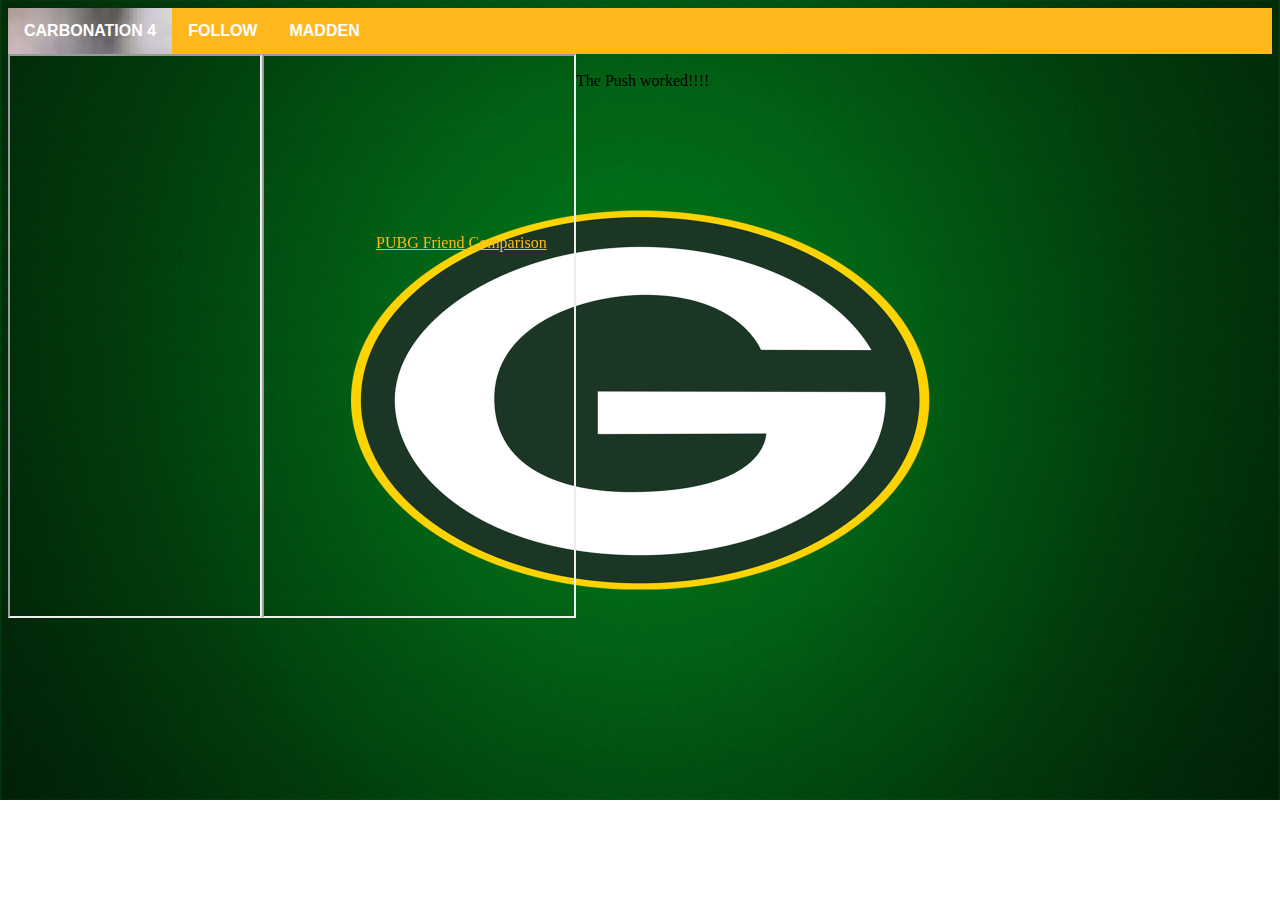
==== index.html @ cf441d10 "Push commit" ====
<!DOCTYPE html>
<html>
<head>
	<title>CARBONATION 4</title>
	<link rel="stylesheet" href="styles.css">
	<div class="navbar">

	  <a class="active">CARBONATION 4</a>

	  <div class="dropdown">
	    <button class="dropbtn">FOLLOW</button>
	    <div class="dropdown-content">
				<a href="https://account.xbox.com/en-US/Profile?xr=mebarnav" target="_blank"><img src="http://teambeyond.net/wp-content/uploads/2014/11/Xbox-Tile-Logo.png" width="20px" align="center">XBOX</a>
	      <a href="https://mixer.com/Carbonation_4?origin=beam" target="_blank"><img src="https://pbs.twimg.com/profile_images/925734173045809152/imUzI-jy_400x400.jpg" width="20px" align="center">Mixer</a>
				<a href="https://www.twitch.tv/carbonation_4" target="_blank"><img src="https://web.twitchapp.net/newport/cdn/assets/images/social/twitter-card.jpg" width="20px" align="center">Twitch</a>
	      <a href="https://web.groupme.com/chats" target="_blank"><img src="https://is2-ssl.mzstatic.com/image/thumb/Purple128/v4/90/a1/04/90a1046e-7d50-79fc-8b64-022a0ffff7eb/AppIcon-1x_U007emarketing-85-220-5.png/1200x630bb.jpg" width="20px" align="center">GroupMe</a>
	    </div>
	  </div>

	  <div class="dropdown2">
	    <button class="dropbtn2">MADDEN</button>
	    <div class="dropdown-content2">
	      <a href="http://daddyleagues.com/psfl" target="_blank"><img src="Images/PSFL.jpeg" width="20px" align="center">PSFL</a>
	      <a href="http://daddyleagues.com/psfl/team/GB" target="_blank"><img src="http://radiocms-images.us1.eldarioncloud.com/resize/750/https://storage.googleapis.com/media.mwcradio.com/mimesis/2014-09/15/GB1.jpg" width="25px" height="20px" align="center">Profile</a>
	      <a href="http://daddyleagues.com/psfl/team/GB/schedule" target="_blank"><img src="http://cera-fw.org/youth-basketball/wp-content/uploads/sites/14/2015/04/calendar-icon.png" width="25px" height="20px" align="center">Schedule</a>
	      <a href="http://daddyleagues.com/psfl/team/GB/roster" target="_blank"><img src="https://www.fieldateam.com/fat_icons/roster%20icon.png" width="25px" height="20px" align="center">Roster</a>
	    </div>
	  </div>
	</div>

</head>
<body>
<iframe src="https://xboxclips.com/carbonation+4" height="560" width="250" align="left"></iframe>
<iframe src="https://xboxpubg.com/carbonation+4?added#info" height="560" width="310" align="left" scrolling="no"></iframe>
<div class="PUBG"><a href="pubg.html" target="_blank">PUBG Friend Comparison</a></div>
The Push worked!!!!
</body>
</html>
---- styles.css ----
body {
	background: url(Images/packers-wallpaper-7.jpg);
	height:100%;
	background-repeat: no-repeat;
	background-size: cover;
	}

a {
	color: #FFB81C;
}

a:hover{
	color: darkgreen;
}

/* Navbar container */
.navbar {
  overflow: hidden;
  background-color: #FFB81C;
  font-family: Arial;
  font-weight: 900;
}

/* Links inside the navbar */
.navbar a {
  float: left;
  font-size: 16px;
  color: white;
  text-align: center;
  padding: 14px 16px;
  text-decoration: none;
}

/* The dropdown container */
.dropdown {
  float: left;
  overflow: hidden;
}

/* Dropdown button */
.dropdown .dropbtn {
  font-size: 16px;
  font-weight: 900;
  border: none;
  outline: none;
  color: white;
  padding: 14px 16px;
  background-color: inherit;
  font-family: inherit; /* Important for vertical align on mobile phones */
  margin: 0; /* Important for vertical align on mobile phones */
}

/* Add a red background color to navbar links on hover */
.navbar a:hover, .dropdown:hover .dropbtn {
  background-color: darkgreen;
}

/* Dropdown content (hidden by default) */
.dropdown-content {
  display: none;
  color: white;
  font-weight: 900;
  position: absolute;
  background-color: #FFB81C;
  min-width: 160px;
  box-shadow: 0px 8px 16px 0px rgba(0,0,0,0.2);
  z-index: 1;
}

/* Links inside the dropdown */
.dropdown-content a {
  float: none;
  color: white;
  padding: 12px 16px;
  text-decoration: none;
  display: block;
  text-align: left;
}

/* Add a grey background color to dropdown links on hover */
.dropdown-content a:hover {
  background-color: darkgreen;
  color: white;
}

/* Show the dropdown menu on hover */
.dropdown:hover .dropdown-content {
  display: block;
}

.dropdown2 {
  float: left;
  overflow: hidden;
}

.navbar .active{
	background: url(Images/John-Favre-Jovi.jpg)
}

/* Dropdown button */
.dropdown2 .dropbtn2 {
  font-size: 16px;
  font-weight: 900;
  border: none;
  outline: none;
  color: white;
  padding: 14px 16px;
  background-color: inherit;
  font-family: inherit; /* Important for vertical align on mobile phones */
  margin: 0; /* Important for vertical align on mobile phones */
}

/* Add a red background color to navbar links on hover */
.navbar a:hover, .dropdown2:hover .dropbtn2 {
  background-color: darkgreen;
}

/* Dropdown content (hidden by default) */
.dropdown-content2 {
  display: none;
  color: white;
  font-weight: 900;
  position: absolute;
  background-color: #FFB81C;
  min-width: 160px;
  box-shadow: 0px 8px 16px 0px rgba(0,0,0,0.2);
  z-index: 1;
}

/* Links inside the dropdown */
.dropdown-content2 a {
  float: none;
  color: white;
  padding: 12px 16px;
  text-decoration: none;
  display: block;
  text-align: left;
}

/* Add a grey background color to dropdown links on hover */
.dropdown-content2 a:hover {
  background-color: darkgreen;
  color: white;
}

/* Show the dropdown menu on hover */
.dropdown2:hover .dropdown-content2 {
  display: block;
}

.PUBG a {
	position: relative;
	top: 180px;
	left: -200px;
	transform: translate(-50%, -50%);
}
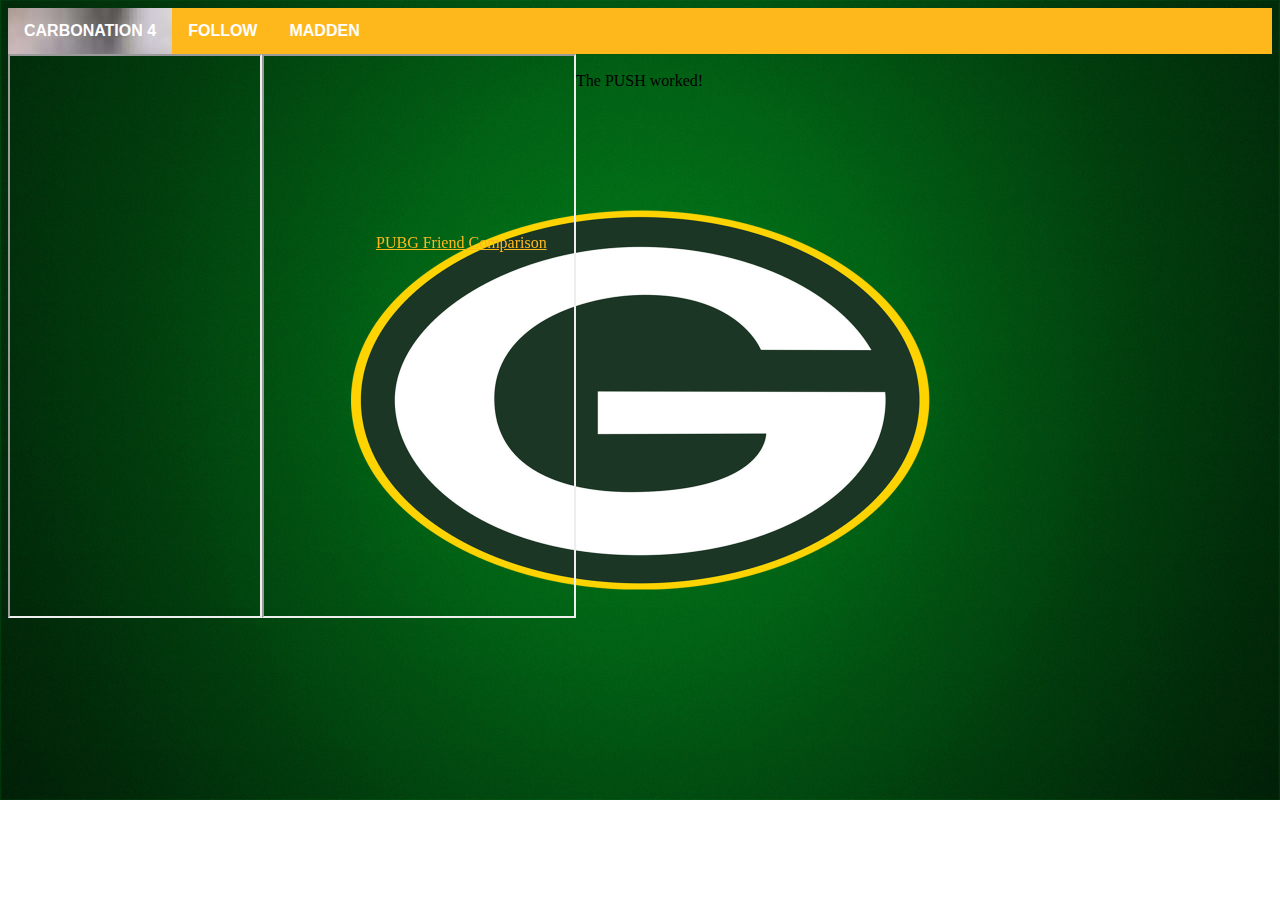
==== commit 20e15ff6: "added rocket league website" ====
--- a/index.html
+++ b/index.html
@@ -33,6 +33,6 @@
 <iframe src="https://xboxclips.com/carbonation+4" height="560" width="250" align="left"></iframe>
 <iframe src="https://xboxpubg.com/carbonation+4?added#info" height="560" width="310" align="left" scrolling="no"></iframe>
 <div class="PUBG"><a href="pubg.html" target="_blank">PUBG Friend Comparison</a></div>
-The Push worked!!!!
-</body>
+The PUSH worked!
+	</body>
 </html>
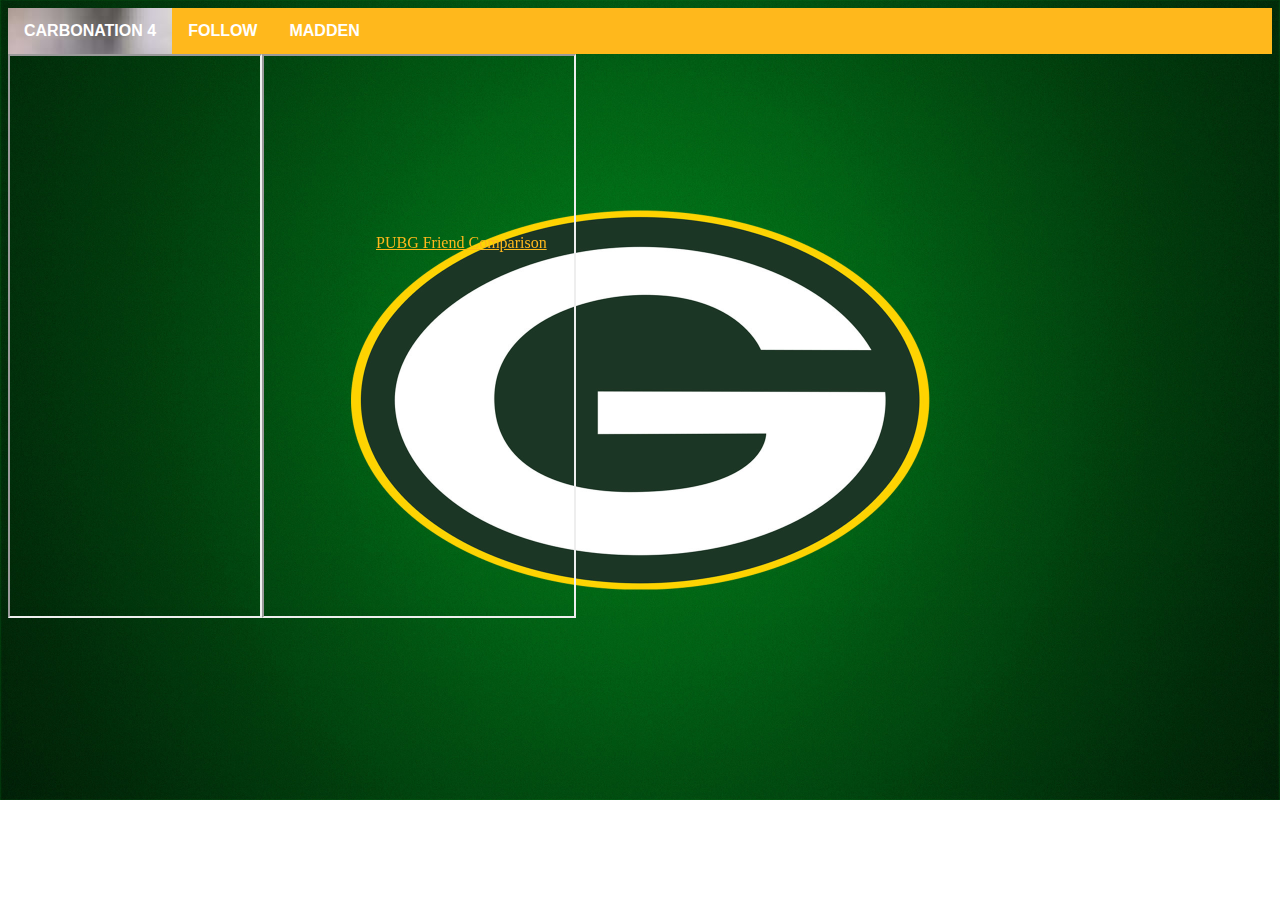
==== commit 9e9571c4: "Fixed html within head" ====
--- a/index.html
+++ b/index.html
@@ -3,36 +3,37 @@
 <head>
 	<title>CARBONATION 4</title>
 	<link rel="stylesheet" href="styles.css">
-	<div class="navbar">
 
-	  <a class="active">CARBONATION 4</a>
-
-	  <div class="dropdown">
-	    <button class="dropbtn">FOLLOW</button>
-	    <div class="dropdown-content">
-				<a href="https://account.xbox.com/en-US/Profile?xr=mebarnav" target="_blank"><img src="http://teambeyond.net/wp-content/uploads/2014/11/Xbox-Tile-Logo.png" width="20px" align="center">XBOX</a>
-	      <a href="https://mixer.com/Carbonation_4?origin=beam" target="_blank"><img src="https://pbs.twimg.com/profile_images/925734173045809152/imUzI-jy_400x400.jpg" width="20px" align="center">Mixer</a>
-				<a href="https://www.twitch.tv/carbonation_4" target="_blank"><img src="https://web.twitchapp.net/newport/cdn/assets/images/social/twitter-card.jpg" width="20px" align="center">Twitch</a>
-	      <a href="https://web.groupme.com/chats" target="_blank"><img src="https://is2-ssl.mzstatic.com/image/thumb/Purple128/v4/90/a1/04/90a1046e-7d50-79fc-8b64-022a0ffff7eb/AppIcon-1x_U007emarketing-85-220-5.png/1200x630bb.jpg" width="20px" align="center">GroupMe</a>
-	    </div>
-	  </div>
-
-	  <div class="dropdown2">
-	    <button class="dropbtn2">MADDEN</button>
-	    <div class="dropdown-content2">
-	      <a href="http://daddyleagues.com/psfl" target="_blank"><img src="Images/PSFL.jpeg" width="20px" align="center">PSFL</a>
-	      <a href="http://daddyleagues.com/psfl/team/GB" target="_blank"><img src="http://radiocms-images.us1.eldarioncloud.com/resize/750/https://storage.googleapis.com/media.mwcradio.com/mimesis/2014-09/15/GB1.jpg" width="25px" height="20px" align="center">Profile</a>
-	      <a href="http://daddyleagues.com/psfl/team/GB/schedule" target="_blank"><img src="http://cera-fw.org/youth-basketball/wp-content/uploads/sites/14/2015/04/calendar-icon.png" width="25px" height="20px" align="center">Schedule</a>
-	      <a href="http://daddyleagues.com/psfl/team/GB/roster" target="_blank"><img src="https://www.fieldateam.com/fat_icons/roster%20icon.png" width="25px" height="20px" align="center">Roster</a>
-	    </div>
-	  </div>
-	</div>
 
 </head>
 <body>
+	<div class="navbar">
+
+		<a class="active">CARBONATION 4</a>
+
+		<div class="dropdown">
+			<button class="dropbtn">FOLLOW</button>
+			<div class="dropdown-content">
+				<a href="https://account.xbox.com/en-US/Profile?xr=mebarnav" target="_blank"><img src="http://teambeyond.net/wp-content/uploads/2014/11/Xbox-Tile-Logo.png" width="20px" align="center">XBOX</a>
+				<a href="https://mixer.com/Carbonation_4?origin=beam" target="_blank"><img src="https://pbs.twimg.com/profile_images/925734173045809152/imUzI-jy_400x400.jpg" width="20px" align="center">Mixer</a>
+				<a href="https://www.twitch.tv/carbonation_4" target="_blank"><img src="https://web.twitchapp.net/newport/cdn/assets/images/social/twitter-card.jpg" width="20px" align="center">Twitch</a>
+				<a href="https://web.groupme.com/chats" target="_blank"><img src="https://is2-ssl.mzstatic.com/image/thumb/Purple128/v4/90/a1/04/90a1046e-7d50-79fc-8b64-022a0ffff7eb/AppIcon-1x_U007emarketing-85-220-5.png/1200x630bb.jpg" width="20px" align="center">GroupMe</a>
+			</div>
+		</div>
+
+		<div class="dropdown2">
+			<button class="dropbtn2">MADDEN</button>
+			<div class="dropdown-content2">
+				<a href="http://daddyleagues.com/psfl" target="_blank"><img src="Images/PSFL.jpeg" width="20px" align="center">PSFL</a>
+				<a href="http://daddyleagues.com/psfl/team/GB" target="_blank"><img src="http://radiocms-images.us1.eldarioncloud.com/resize/750/https://storage.googleapis.com/media.mwcradio.com/mimesis/2014-09/15/GB1.jpg" width="25px" height="20px" align="center">Profile</a>
+				<a href="http://daddyleagues.com/psfl/team/GB/schedule" target="_blank"><img src="http://cera-fw.org/youth-basketball/wp-content/uploads/sites/14/2015/04/calendar-icon.png" width="25px" height="20px" align="center">Schedule</a>
+				<a href="http://daddyleagues.com/psfl/team/GB/roster" target="_blank"><img src="https://www.fieldateam.com/fat_icons/roster%20icon.png" width="25px" height="20px" align="center">Roster</a>
+			</div>
+		</div>
+	</div>
 <iframe src="https://xboxclips.com/carbonation+4" height="560" width="250" align="left"></iframe>
 <iframe src="https://xboxpubg.com/carbonation+4?added#info" height="560" width="310" align="left" scrolling="no"></iframe>
 <div class="PUBG"><a href="pubg.html" target="_blank">PUBG Friend Comparison</a></div>
-The PUSH worked!
+
 	</body>
 </html>
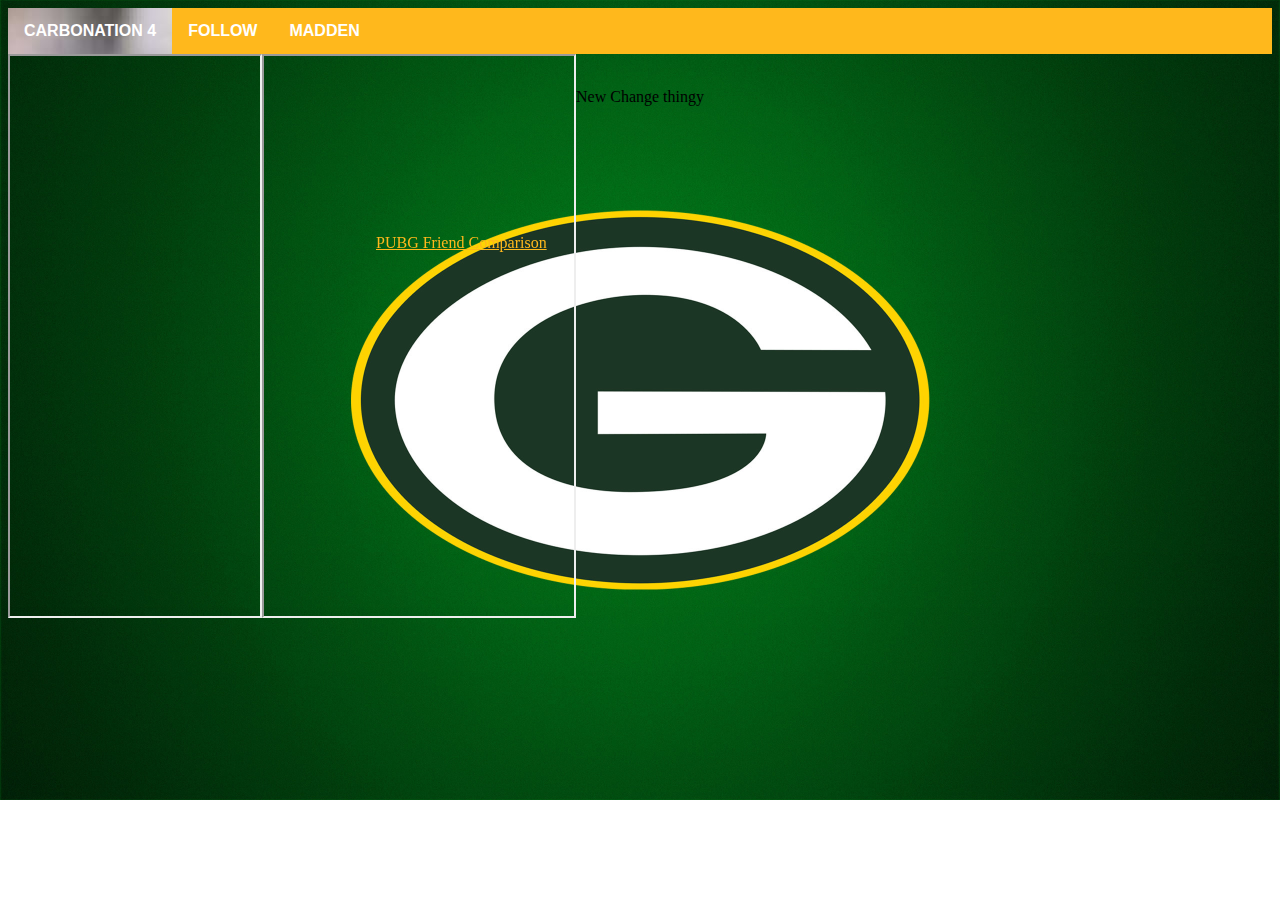
==== commit f7846bfd: "added paragraph" ====
--- a/index.html
+++ b/index.html
@@ -34,6 +34,6 @@
 <iframe src="https://xboxclips.com/carbonation+4" height="560" width="250" align="left"></iframe>
 <iframe src="https://xboxpubg.com/carbonation+4?added#info" height="560" width="310" align="left" scrolling="no"></iframe>
 <div class="PUBG"><a href="pubg.html" target="_blank">PUBG Friend Comparison</a></div>
-
+<p>New Change thingy</p>
 	</body>
 </html>
